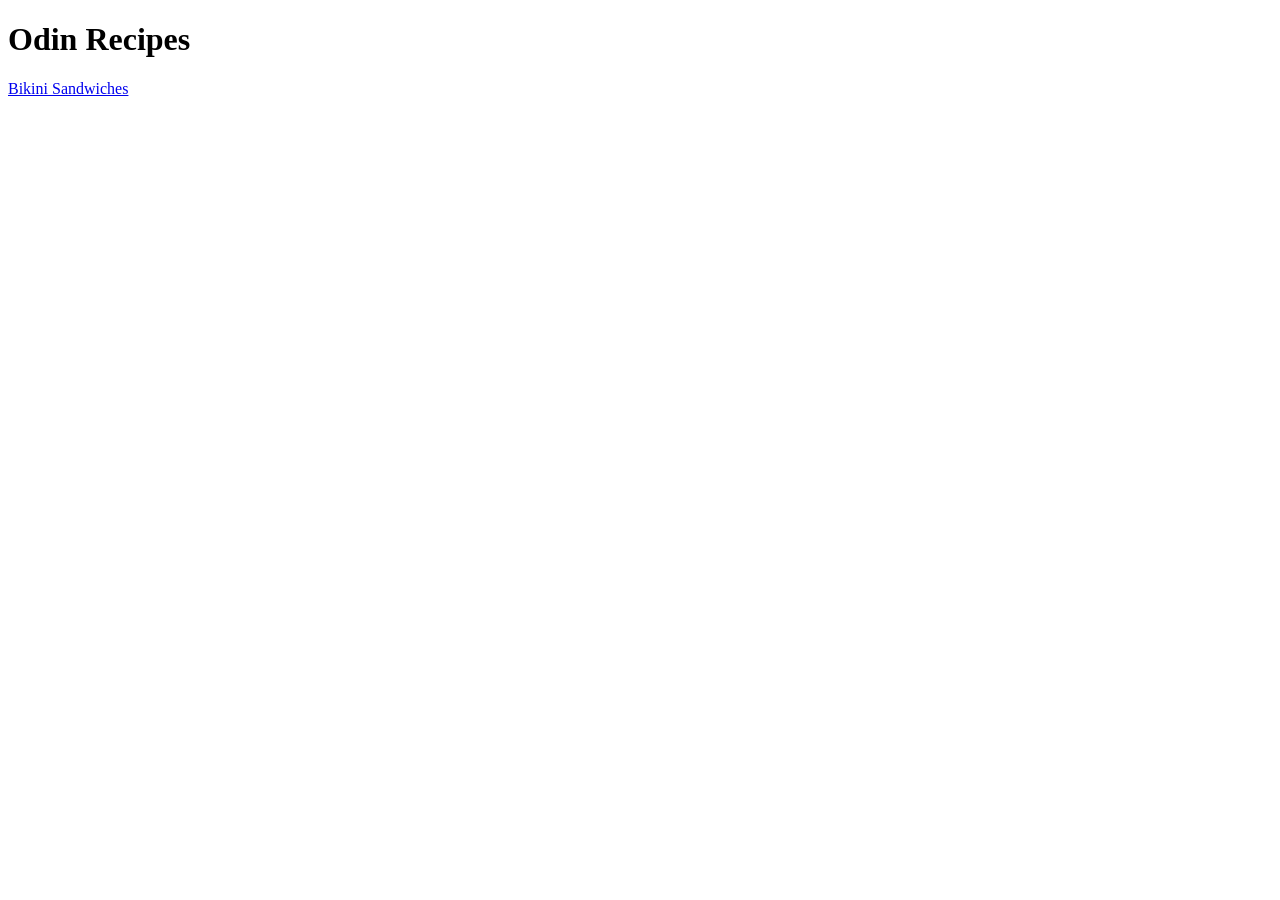
==== index.html @ 297e03b8 "Created index.html and bikiniSandwiches.html and linked both pages with each other" ====
<!DOCTYPE html>
<html lang="en">
<head>
    <meta charset="UTF-8">
    <meta name="viewport" content="width=device-width, initial-scale=1.0">
    <title>Document</title>
</head>
<body>
    <h1>Odin Recipes</h1>
    <a href="./recipes/bikiniSandwiches.html">Bikini Sandwiches</a>
</body>
</html>
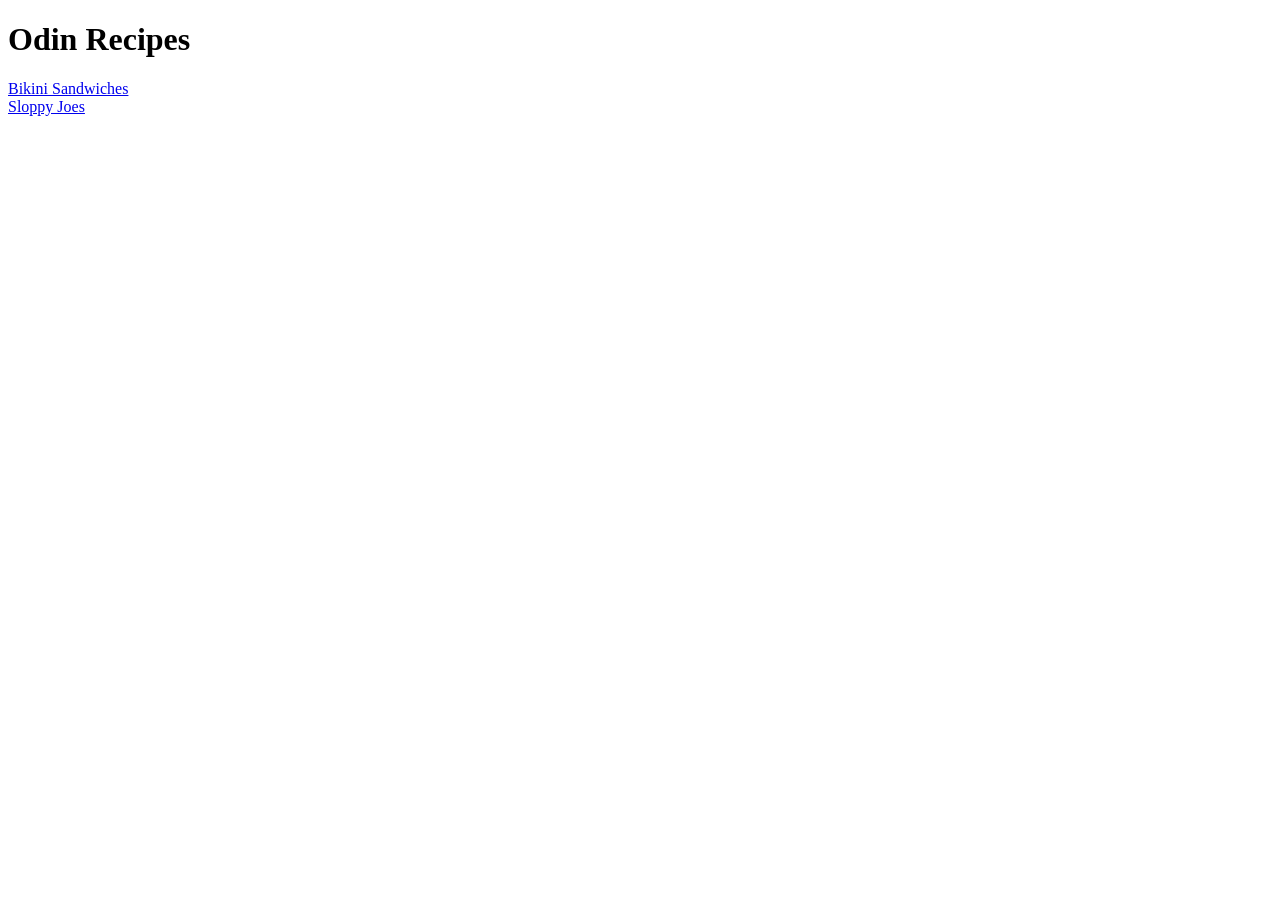
==== commit 5326e519: "Added second full recipe site for Sloppy Joes" ====
--- a/index.html
+++ b/index.html
@@ -8,5 +8,7 @@
 <body>
     <h1>Odin Recipes</h1>
     <a href="./recipes/bikiniSandwiches.html">Bikini Sandwiches</a>
+    <br>
+    <a href="./recipes/sloppyJoes.html">Sloppy Joes</a>
 </body>
 </html>
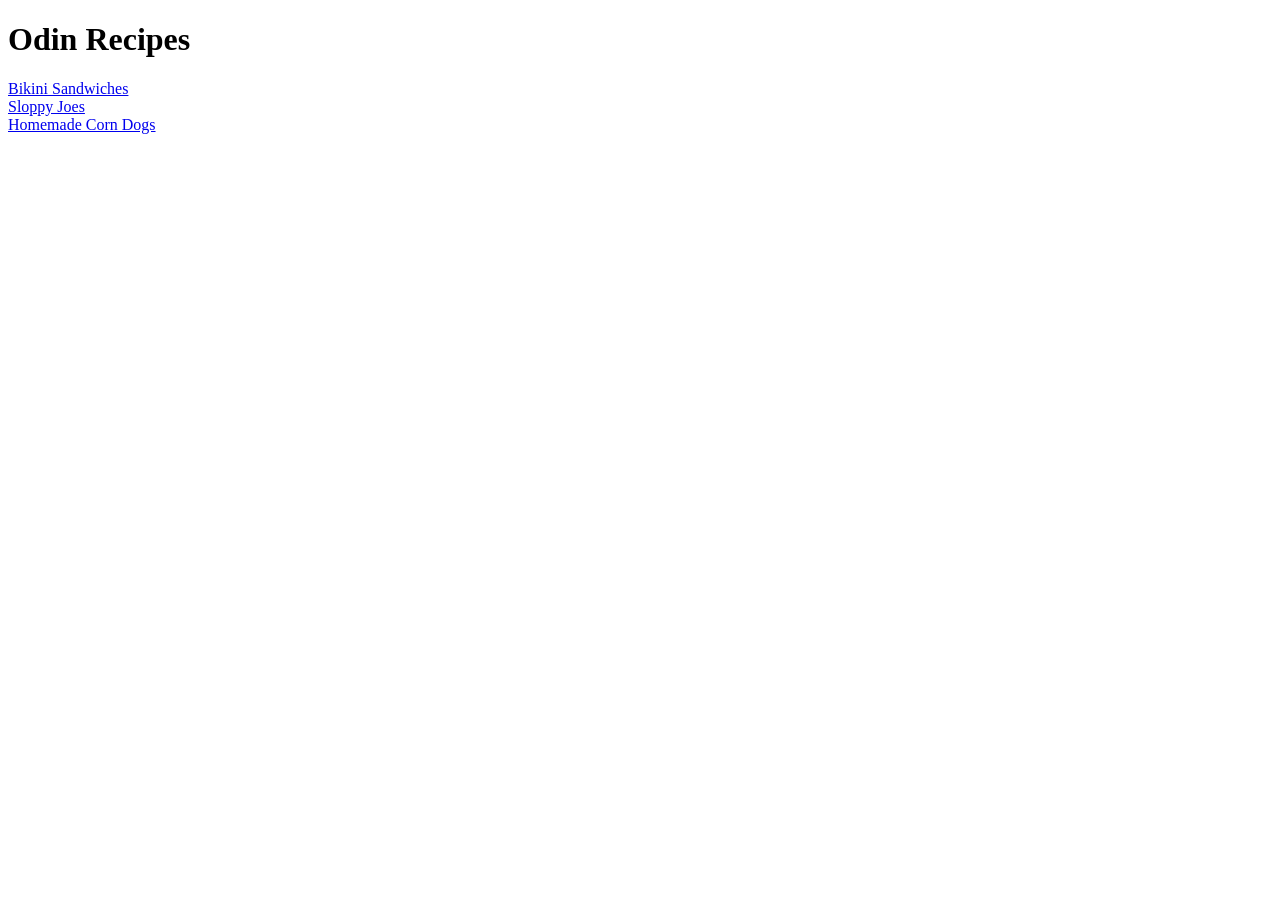
==== commit b017190b: "Added a third recipe page for Homemade Corn Dogs" ====
--- a/index.html
+++ b/index.html
@@ -10,5 +10,7 @@
     <a href="./recipes/bikiniSandwiches.html">Bikini Sandwiches</a>
     <br>
     <a href="./recipes/sloppyJoes.html">Sloppy Joes</a>
+    <br>
+    <a href="./recipes/homemadeCornDogs.html">Homemade Corn Dogs</a>
 </body>
 </html>
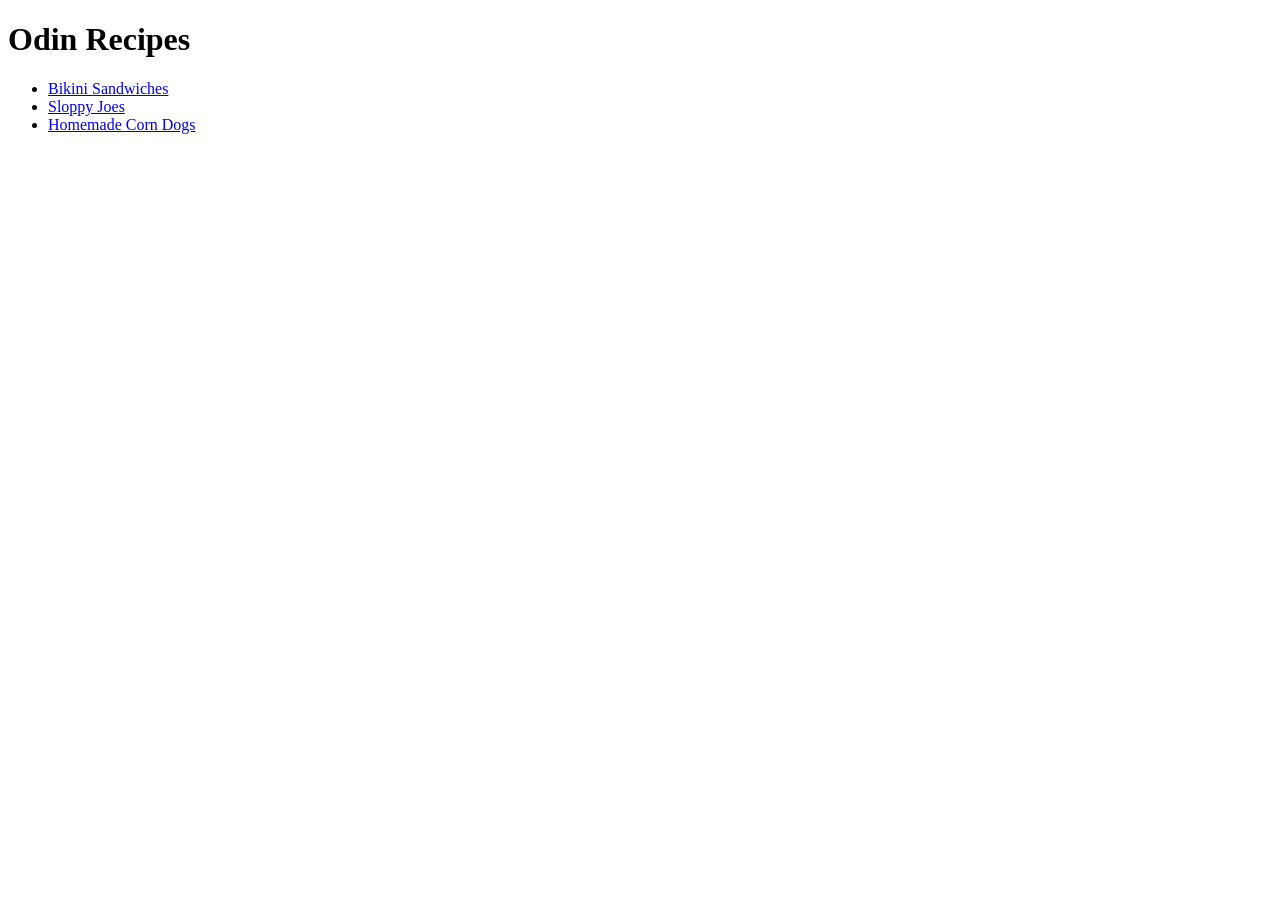
==== commit b9b56c76: "Added an ul to the index page links" ====
--- a/index.html
+++ b/index.html
@@ -7,10 +7,12 @@
 </head>
 <body>
     <h1>Odin Recipes</h1>
-    <a href="./recipes/bikiniSandwiches.html">Bikini Sandwiches</a>
-    <br>
-    <a href="./recipes/sloppyJoes.html">Sloppy Joes</a>
-    <br>
-    <a href="./recipes/homemadeCornDogs.html">Homemade Corn Dogs</a>
+    <ul>
+        <li><a href="./recipes/bikiniSandwiches.html">Bikini Sandwiches</a></li>
+        
+        <li><a href="./recipes/sloppyJoes.html">Sloppy Joes</a></li>
+        
+        <li><a href="./recipes/homemadeCornDogs.html">Homemade Corn Dogs</a></li>
+    </ul>
 </body>
 </html>
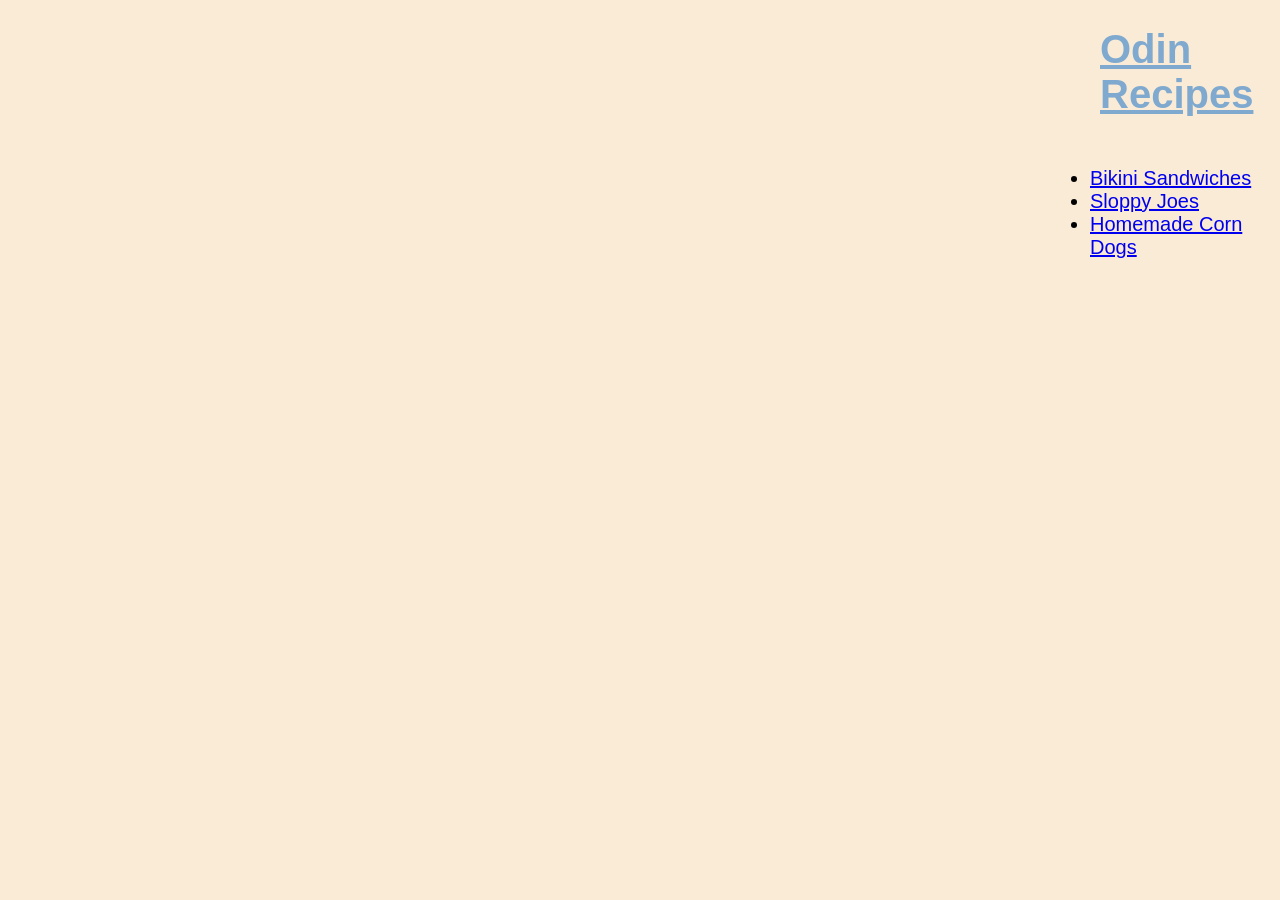
==== commit 9681ea8b: "Added styles.css and changed some properties" ====
--- a/index.html
+++ b/index.html
@@ -1,9 +1,10 @@
 <!DOCTYPE html>
 <html lang="en">
 <head>
+    <link rel="stylesheet" href="styles.css">
     <meta charset="UTF-8">
     <meta name="viewport" content="width=device-width, initial-scale=1.0">
-    <title>Document</title>
+    <title>Odin Recipe Website</title>
 </head>
 <body>
     <h1>Odin Recipes</h1>
--- a/styles.css
+++ b/styles.css
@@ -0,0 +1,29 @@
+body {
+    font-size: 20px;
+    font-family: Verdana, Geneva, Tahoma, sans-serif;
+    background-color: antiquewhite;
+}
+* {
+    margin-left: 200px;
+}
+h1 {
+    text-decoration: underline;
+    color: rgb(127, 169, 206);
+    margin-left: 700px;
+}
+
+img {
+    margin-left: 750px;
+}
+
+li {
+    margin-left: 450px;
+    text-align: left;
+}
+
+ul {
+    margin-top: 50px;
+}
+a {
+    margin-left: 0;
+}
